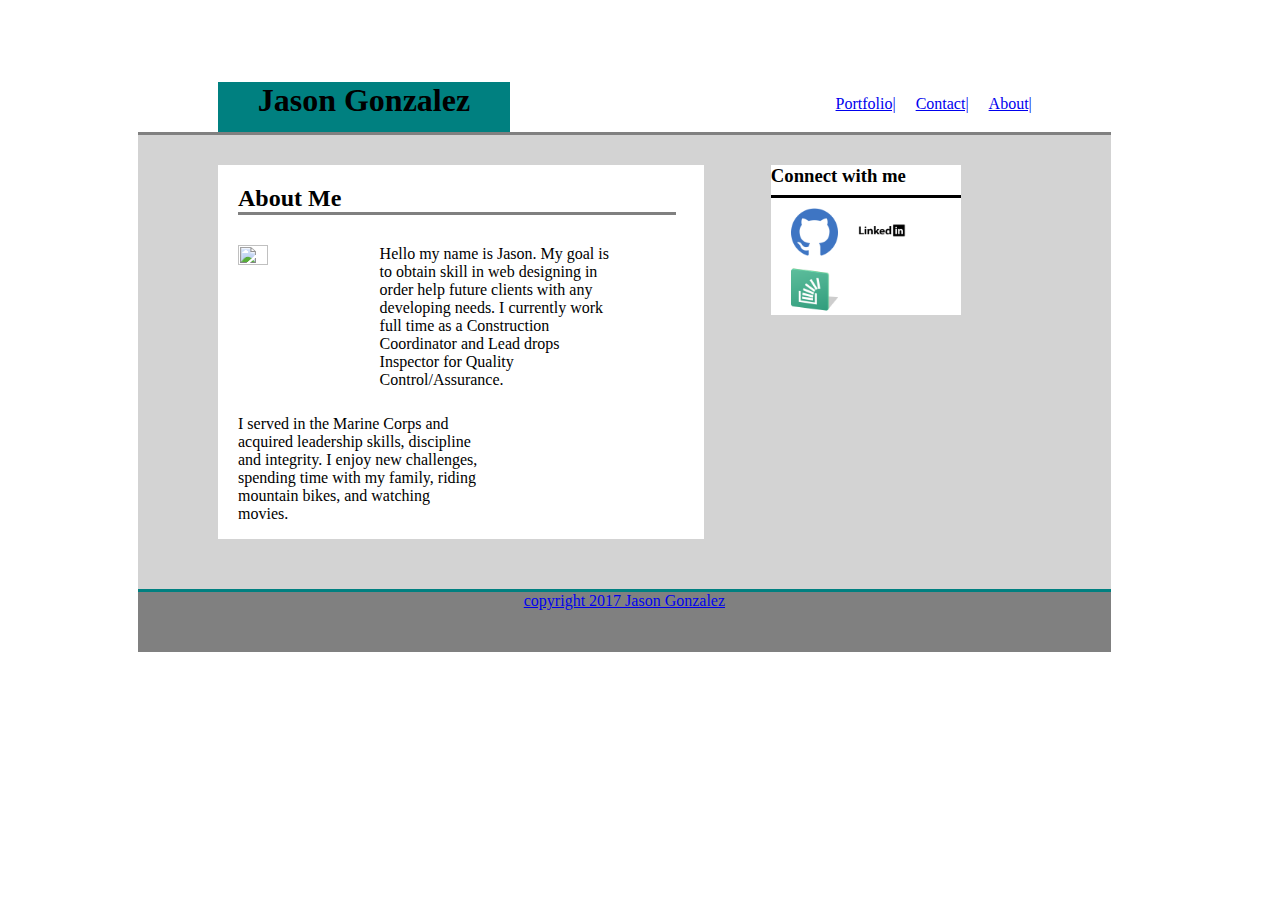
==== index.html @ 65cd3e6f "first commit" ====
<!DOCTYPE html>
<html>

<head>
    <title>Portfolio</title>
    <link rel="stylesheet" type="text/css" href="assets/css/style.css/style.css">
    <link rel="stylesheet" type="text/css" href="assets/css/reser.css/reset.css">
</head>

<body>
    <div class="container">
        <header>
            <h1>Jason Gonzalez</h1>
            <nav>
                <ul>
                    <li><a href="index.html">About|</a></li>
                    <li><a href="contact.html">Contact|</a></li>
                    <li><a href="portfolio.html">Portfolio|</a></li>
                </ul>
            </nav>
        </header>
        <section id="center">
            <h2>About Me</h2>
            <img src="https://avatars3.githubusercontent.com/u/32116514?s=460&v=4">
            <p>Hello my name is Jason. My goal is to obtain skill in web designing in order help future clients with any developing needs. I currently work full time as a Construction Coordinator and Lead drops Inspector for Quality Control/Assurance.</p>
            <p>I served in the Marine Corps and acquired leadership skills, discipline and integrity. I enjoy new challenges, spending time with my family, riding mountain bikes, and watching movies.</p>
        </section>
        <aside>
            <h3>Connect with me</h3>
            <div id="profilelinks">


               <a href="https://github.com/GonzoJa"> <img src="assets/images/Github-128.png">
                <a href="https://www.linkedin.com/in/jason-gonzalez-7aa738b6/"><img src="assets/images/LinkedIN_B-128.png">
               <a href="https://stackoverflow.com/users/8686369/jason-gonzalez"> <img src="assets/images/stack-overlow-social-media-logo-128.png">
            </div>
        </aside>
        <footer>copyright 2017 Jason Gonzalez</footer>
    </div>
</body>

</html>
---- assets/css/style.css/style.css ----
.container{
	background-color: lightgrey;
	width: 80%;
	height: 100%;
	margin-left: 130px;
	margin-right: -30px;
	margin-bottom: 40px;
	margin-top: 60px;

}

header {

    background-color: #ffffff;
    overflow: auto;
    border-color: #cccccc;
    border-bottom-style: solid;
    border-width: 2px;
    position: relative;
    top: 0px;
    margin-bottom: -20px;
    margin-left: 0px;
    margin-right: 0px;
    border-bottom: solid;
    border-color: grey;
}

li {
    list-style: none;
    float: right;
    margin: 0 10px;
    
}



h1 {
    text-align: center;
    width: 30%;
    margin-left: 70px;
    border-color: grey;
    position: absolute;
    left: 10px;
    bottom: 0;
    height: 50px;
    background-color: teal;
    margin-bottom: 0px;
}

h2 {
    width: 90%;
    border-bottom: solid;
    border-color: grey;
    margin-right: 20px;
    margin-left: 20px;

}

h3{
	margin: auto;
	border-bottom: solid;
	height: 20%
	
}

p {
    width: 50%;
    height: 50%;
    float: left;
    margin-left: 20px;
    margin-top: 10px;
}



#center{
    background-color: white;
    margin-top: 50px;
    float: left;
    margin-left: 80px;
    width: 50%;
    margin-bottom: 50px;
    margin-right: 50px;
    height: 40%;
}

#centercont{
    background-color: white;
    margin-top: 50px;
    float: left;
    margin-left: 80px;
    width: 30%;
    margin-bottom: 30px;
    margin-right: 50px;
    height: 40%;
    padding: 90px;
}



nav {
    float: right;
    padding: 19px;
    position: relative;
    right: 30px;
    font-family: Georgia, Times, Times New Roman, serif;
    margin-right: 20px
}

aside {
    float: right;
    width: 190px;
    margin-right: 150px;
    background-color: white;
    margin-top: 50px;
    height: 150px;

}

body {
    background-color: white;
    width: 95%;
    height: 30%;
   

}

footer {
    clear: both;
    margin-bottom:0px;
    width: 100%;
    background-color: grey;
    margin-top: 60px;
    text-align: center;
    height: 60px;
    border-top: solid;
    border-color: teal;
}
img{
	float: left;
	width: 25%;
	height: 0%;
	margin-left: 20px;
	margin-top: 10px;

}

#profilelinks{
	list-style: inline;
}
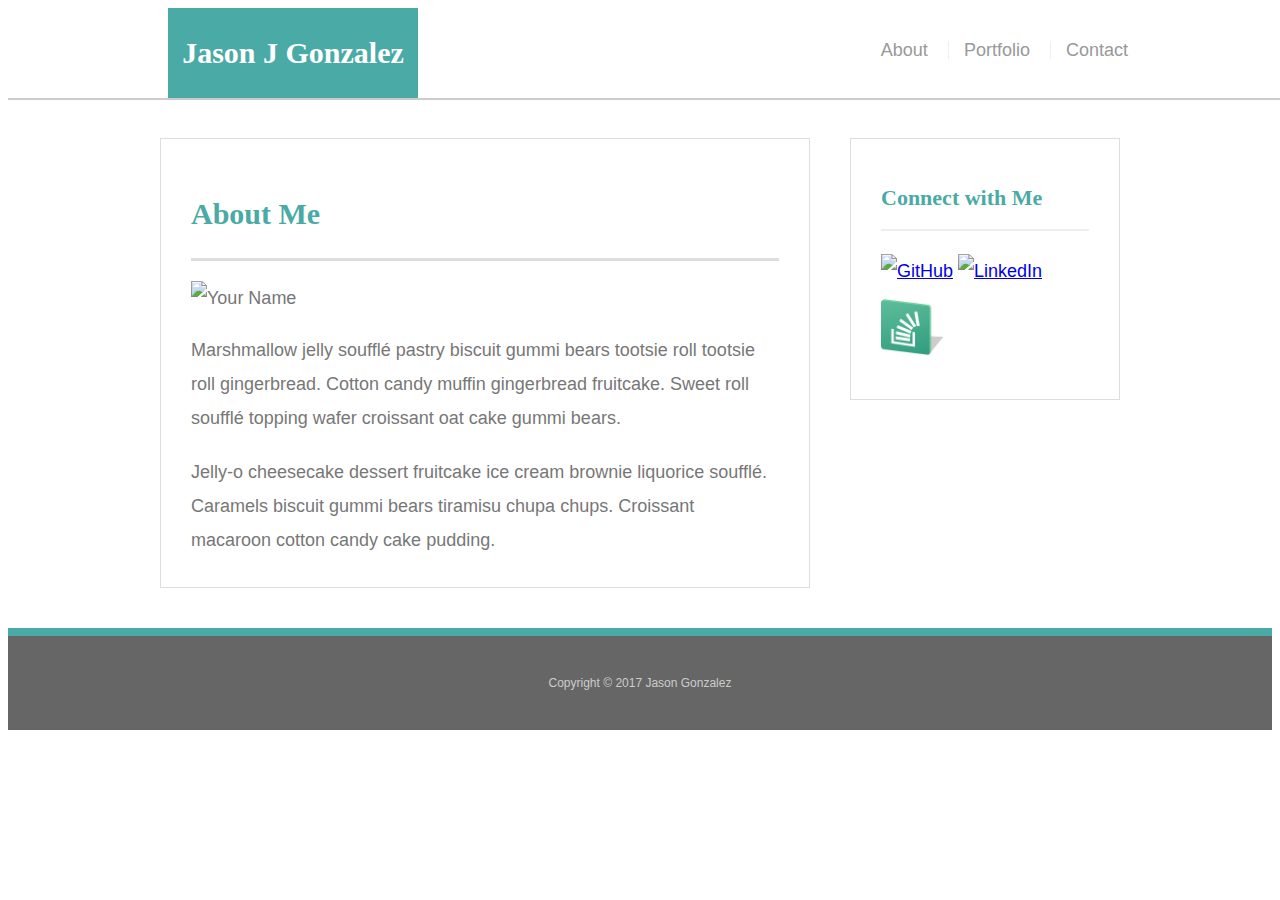
==== commit e3bf4d94: "last commit" ====
--- a/index.html
+++ b/index.html
@@ -1,42 +1,53 @@
-<!DOCTYPE html>
-<html>
+<!doctype html>
+<html lang="en-us">
 
 <head>
-    <title>Portfolio</title>
+    <meta charset="UTF-8">
+    <title>About | Jason</title>
+    <link rel="stylesheet" type="text/css" href="assets/css/reset.css">
     <link rel="stylesheet" type="text/css" href="assets/css/style.css/style.css">
-    <link rel="stylesheet" type="text/css" href="assets/css/reser.css/reset.css">
+    <meta name="viewport" content="width=device-width, initial-scale=1">
 </head>
+<meta name="viewport" content="width=device-width, initial-scale=1.0">
 
 <body>
-    <div class="container">
-        <header>
-            <h1>Jason Gonzalez</h1>
+    <header id="masthead">
+        <div class="container">
+            <a href="index.html" id="logo">Jason J Gonzalez</a>
             <nav>
-                <ul>
-                    <li><a href="index.html">About|</a></li>
-                    <li><a href="contact.html">Contact|</a></li>
-                    <li><a href="portfolio.html">Portfolio|</a></li>
-                </ul>
+                <a href="index.html">About</a>
+                <a href="portfolio.html">Portfolio</a>
+                <a href="contact.html">Contact</a>
             </nav>
-        </header>
-        <section id="center">
-            <h2>About Me</h2>
-            <img src="https://avatars3.githubusercontent.com/u/32116514?s=460&v=4">
-            <p>Hello my name is Jason. My goal is to obtain skill in web designing in order help future clients with any developing needs. I currently work full time as a Construction Coordinator and Lead drops Inspector for Quality Control/Assurance.</p>
-            <p>I served in the Marine Corps and acquired leadership skills, discipline and integrity. I enjoy new challenges, spending time with my family, riding mountain bikes, and watching movies.</p>
-        </section>
-        <aside>
-            <h3>Connect with me</h3>
-            <div id="profilelinks">
+        </div>
+    </header>
+    <div id="main-container" class="container">
+        <section class="main-section">
+            <h1>About Me</h1>
+            <img src="https://avatars2.githubusercontent.com/u/32116514?s=400&u=eb2a91fa8c7c5e641955bf6c69c09ee88163fbe1&v=4 class=" auth-image " alt="Your Name ">
 
+      <p>Marshmallow jelly souffl&eacute; pastry biscuit gummi bears tootsie roll tootsie roll gingerbread. Cotton candy muffin gingerbread fruitcake. Sweet roll souffl&eacute; topping wafer croissant oat cake gummi&nbsp;bears.</p>
 
-               <a href="https://github.com/GonzoJa"> <img src="assets/images/Github-128.png">
-                <a href="https://www.linkedin.com/in/jason-gonzalez-7aa738b6/"><img src="assets/images/LinkedIN_B-128.png">
-               <a href="https://stackoverflow.com/users/8686369/jason-gonzalez"> <img src="assets/images/stack-overlow-social-media-logo-128.png">
-            </div>
-        </aside>
-        <footer>copyright 2017 Jason Gonzalez</footer>
+      <p>Jelly-o cheesecake dessert fruitcake ice cream brownie liquorice souffl&eacute;. Caramels biscuit gummi bears tiramisu chupa chups. Croissant macaroon cotton candy cake pudding.</p>
+
+    </section>
+
+    <section class="sidebar ">
+      <div id="connect ">
+        <h2>Connect with Me</h2>
+
+         <a href="https://github.com/GonzoJa "><img src="assets/images/github-128.png " class="social " alt="GitHub " /></a>
+        <a href="https://www.linkedin.com/in/jason-gonzalez-7aa738b6/ "><img src="assets/images/linkedIN_B-128.png " class="social " alt="LinkedIn " /></a>
+        <a href="https://stackoverflow.com/users/8686369/jason-gonzalez "><img src="assets/images/stack-overlow-social-media-logo-128.png " class="social " alt="Stack Overflow " /></a>
+      </div>
+    </section>
+  </div>
+
+  <footer>
+    <div class="container ">
+      Copyright &copy; 2017 Jason Gonzalez
     </div>
+  </footer>
 </body>
 
 </html>--- a/assets/css/style.css/style.css
+++ b/assets/css/style.css/style.css
@@ -1,154 +1,341 @@
-.container{
-	background-color: lightgrey;
-	width: 80%;
-	height: 100%;
-	margin-left: 130px;
-	margin-right: -30px;
-	margin-bottom: 40px;
-	margin-top: 60px;
-
-}
-
-header {
-
-    background-color: #ffffff;
-    overflow: auto;
-    border-color: #cccccc;
-    border-bottom-style: solid;
-    border-width: 2px;
-    position: relative;
-    top: 0px;
-    margin-bottom: -20px;
-    margin-left: 0px;
-    margin-right: 0px;
-    border-bottom: solid;
-    border-color: grey;
-}
-
-li {
-    list-style: none;
-    float: right;
-    margin: 0 10px;
-    
-}
-
-
+ body {
+  font-family: Arial, "Helvetica Neue", Helvetica, sans-serif;
+  font-size: 18px;
+  line-height: 34px;
+  color: #777;
+  background: url("../images/concrete_seamless.png");
+}
+
+* {
+  box-sizing: border-box;
+}
+
+/* general */
+
+.container {
+  width: 100%;
+  max-width: 960px;
+  margin: 0 auto;
+  clear: both;
+}
+
+h1,
+h2,
+h3,
+p {
+  margin-bottom: 20px;
+  
+}
+
+p:last-child {
+  margin-bottom: 0;
+}
+
+h1,
+h2,
+h3 {
+  font-family: Georgia, Times, "Times New Roman", serif;
+  font-weight: 700;
+  color: #4aaaa5;
+}
 
 h1 {
-    text-align: center;
-    width: 30%;
-    margin-left: 70px;
-    border-color: grey;
-    position: absolute;
-    left: 10px;
-    bottom: 0;
-    height: 50px;
-    background-color: teal;
-    margin-bottom: 0px;
-}
-
-h2 {
-    width: 90%;
-    border-bottom: solid;
-    border-color: grey;
-    margin-right: 20px;
-    margin-left: 20px;
-
-}
-
-h3{
-	margin: auto;
-	border-bottom: solid;
-	height: 20%
-	
-}
-
-p {
-    width: 50%;
-    height: 50%;
-    float: left;
-    margin-left: 20px;
-    margin-top: 10px;
-}
-
-
-
-#center{
-    background-color: white;
-    margin-top: 50px;
-    float: left;
-    margin-left: 80px;
-    width: 50%;
-    margin-bottom: 50px;
-    margin-right: 50px;
-    height: 40%;
-}
-
-#centercont{
-    background-color: white;
-    margin-top: 50px;
-    float: left;
-    margin-left: 80px;
-    width: 30%;
-    margin-bottom: 30px;
-    margin-right: 50px;
-    height: 40%;
-    padding: 90px;
-}
-
-
+  padding-bottom: 20px;
+  font-size: 30px;
+  line-height: 49px;
+  border-bottom: 3px solid #ddd;
+}
+
+h2,
+h3 {
+  font-size: 22px;
+}
+
+img{
+  width: 200px;
+}
+/* header */
+
+#masthead {
+  position: fixed;
+  z-index: 99;
+  width: 100%;
+  margin: 0 0 30px;
+  overflow: auto;
+  color: #fff;
+  background: #fff;
+  border-bottom: 2px solid #ccc;
+}
+
+#logo {
+  float: left;
+  width: 250px;
+  height: 90px;
+  font-family: Georgia, Times, "Times New Roman", serif;
+  font-size: 30px;
+  font-weight: 700;
+  line-height: 90px;
+  color: #fff;
+  text-align: center;
+  text-decoration: none;
+  background: #4aaaa5;
+}
 
 nav {
-    float: right;
-    padding: 19px;
-    position: relative;
-    right: 30px;
-    font-family: Georgia, Times, Times New Roman, serif;
-    margin-right: 20px
-}
-
-aside {
-    float: right;
-    width: 190px;
-    margin-right: 150px;
-    background-color: white;
-    margin-top: 50px;
-    height: 150px;
-
-}
-
-body {
-    background-color: white;
-    width: 95%;
-    height: 30%;
-   
-
-}
+  float: right;
+  margin-top: 25px;
+}
+
+nav a {
+  display: inline-block;
+  padding-left: 15px;
+  margin-left: 15px;
+  line-height: 18px;
+  color: #999;
+  text-decoration: none;
+  border-left: 1px solid #efefef;
+}
+
+nav a:first-child {
+  border-left: 0 none;
+}
+
+/* footer */
 
 footer {
-    clear: both;
-    margin-bottom:0px;
-    width: 100%;
-    background-color: grey;
-    margin-top: 60px;
-    text-align: center;
-    height: 60px;
-    border-top: solid;
-    border-color: teal;
+  padding: 30px 0;
+  clear: both;
+  font-size: 12px;
+  color: #fff;
+  color: #ccc;
+  text-align: center;
+  background: #666;
+  border-top: 8px solid #4aaaa5;
+}
+
+/* sidebar */
+
+.sidebar {
+  float: right;
+  width: 100%;
+  max-width: 270px;
+  padding: 30px;
+  margin-bottom: 20px;
+  background: #fff;
+  border: 1px solid #ddd;
+}
+
+h3,
+.sidebar h2 {
+  padding-bottom: 20px;
+  margin-bottom: 15px;
+  line-height: 22px;
+  border-bottom: 2px solid #eee;
+}
+
+.social {
+  width: 62px;
+  height: 62px;
+  margin-top: 8px;
+  margin-right: 5px;
+}
+
+.social:last-child {
+  margin-right: 0;
+}
+
+/* main */
+
+#main-container {
+  padding-top: 130px;
+}
+
+.main-section {
+  float: left;
+  width: 100%;
+  max-width: 650px;
+  padding: 30px;
+  margin: 0 0 40px;
+  background: #fff;
+  border: 1px solid #ddd;
+}
+
+/* portfolio page */
+
+.work {
+  position: relative;
+  float: left;
+  width: 274px;
+  margin: 20px 0 25px;
+  overflow: auto;
+}
+
+.work:nth-child(even) {
+  margin-right: 40px;
+}
+
+.work img {
+  width: 100%;
+  border: 0 none;
+  opacity: 0.8;
+}
+
+.work h3 {
+  position: absolute;
+  bottom: 20px;
+  width: 100%;
+  padding: 15px;
+  margin-bottom: 0;
+  font-weight: 300;
+  line-height: 30px;
+  color: #fff;
+  text-align: center;
+  background: #4aaaa5;
+  border-bottom: 0;
+}
+
+.auth-image {
+  float: left;
+  width: 200px;
+  height: auto;
+  margin-top: 10px;
+  margin-right: 25px;
+}
+
+/* contact page */
+
+#contact-form ul {
+  margin-bottom: 20px;
+}
+
+#contact-form li {
+  margin-bottom: 10px;
+}
+
+label,
+input[type=text],
+input[type=email],
+textarea {
+  display: block;
+  width: 100%;
+}
+
+input[type=text],
+input[type=email],
+textarea {
+  height: 35px;
+  padding: 0 10px;
+  font-size: 14px;
+  border: 1px solid #ddd;
+}
+
+textarea {
+  height: 200px;
+}
+
+input[type=submit] {
+  padding: 10px 30px;
+  font-size: 18px;
+  color: #fff;
+  cursor: pointer;
+  background: #4aaaa5;
+  border: 0 none;
+}
+
+@media screen and (max-width: 980px)
+{
+
+  .main-section {
+  float: left;
+  width: 30%;
+  max-width: 650px;
+  padding: 30px;
+  margin: 0 0 40px;
+  margin-left: 16%;
+
+}
+#masthead{
+  width: 70%;
+  margin-left: 150px
+}
+.sidebar{
+  margin-right: 120px;
+}
+
+footer{
+  width: 70%;
+  margin-left: 150px;
+}
+
+.main-container{
+  width: 100%;
+
+}
+}
+
+
+
+
+@media screen and (max-width: 768px)
+{
+  .main-section {
+  float: left;
+  width: 130%;
+  max-width: 650px;
+  padding: 30px;
+  margin: 0 20px 40px;
+}
+#masthead{
+  width: 95%;
+margin-left: -5px;
+}
+.sidebar{
+  float: left;
+   margin-left: 20px;
+}
+
+footer{
+  width: 95%;
+  margin-left: 20px;
+}
+.maincontainer{
+  width: 50%;
+}}
+
+@media screen and (max-width: 680px)
+{
+  .main-section {
+  float: left;
+  width: 90%;
+  max-width: 650px;
+  padding: 30px;
+  margin: 0 20px 40px;
+}
+#masthead{
+  width: 95%;
+margin-left: -5px;
+}
+.sidebar{
+  float: left;
+   margin-left: 20px;
+}
+
+footer{
+  width: 95%;
+  margin-left: 20px;
+}
+.maincontainer{
+  width: 50%;
+}
+
+.logo{
+  width: 50%;
+
 }
 img{
-	float: left;
-	width: 25%;
-	height: 0%;
-	margin-left: 20px;
-	margin-top: 10px;
-
-}
-
-#profilelinks{
-	list-style: inline;
-}
-
-
-
-
+  width: 450px;
+}
+
+
+
+}